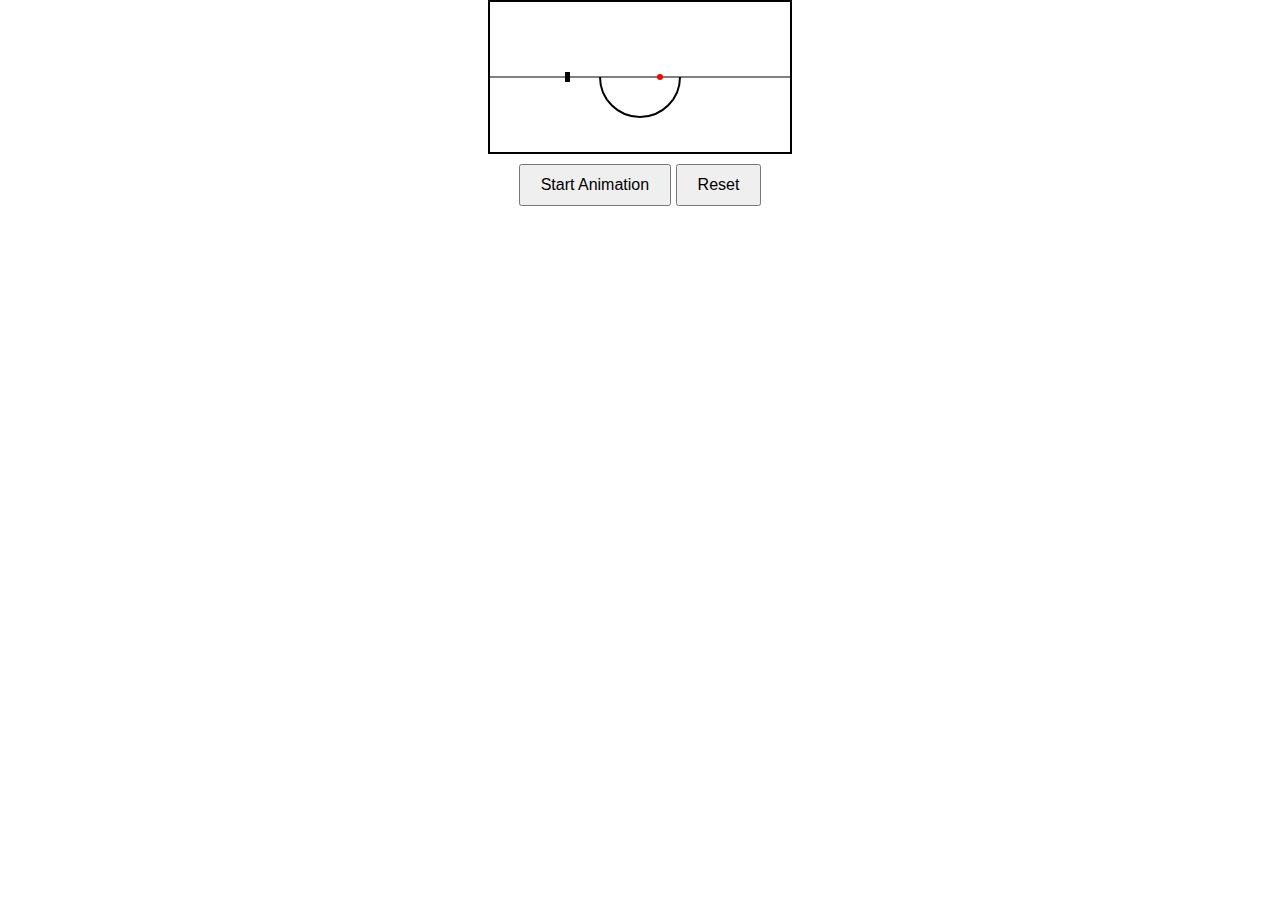
==== index.html @ ae90fa97 "Initial Commit" ====
<!DOCTYPE html>
<html lang="en">
<head>
    <meta charset="UTF-8">
    <meta name="viewport" content="width=device-width, initial-scale=1.0">
    <link rel="stylesheet" href="styles.css">
    <title>Concave Mirror Animation</title>
</head>
<body>
    <div class="container">
        <canvas id="mirrorCanvas"></canvas>
        <button id="startAnimation">Start Animation</button>
        <button id="resetAnimation">Reset</button>
    </div>
    <script src="script.js"></script>
</body>
</html>
---- styles.css ----
body {
    font-family: Arial, sans-serif;
    text-align: center;
    margin: 0;
    padding: 0;
}

.container {
    position: relative;
}

canvas {
    border: 2px solid black;
    display: block;
    margin: 0 auto;
}

button {
    margin-top: 10px;
    padding: 10px 20px;
    font-size: 16px;
    cursor: pointer;
}
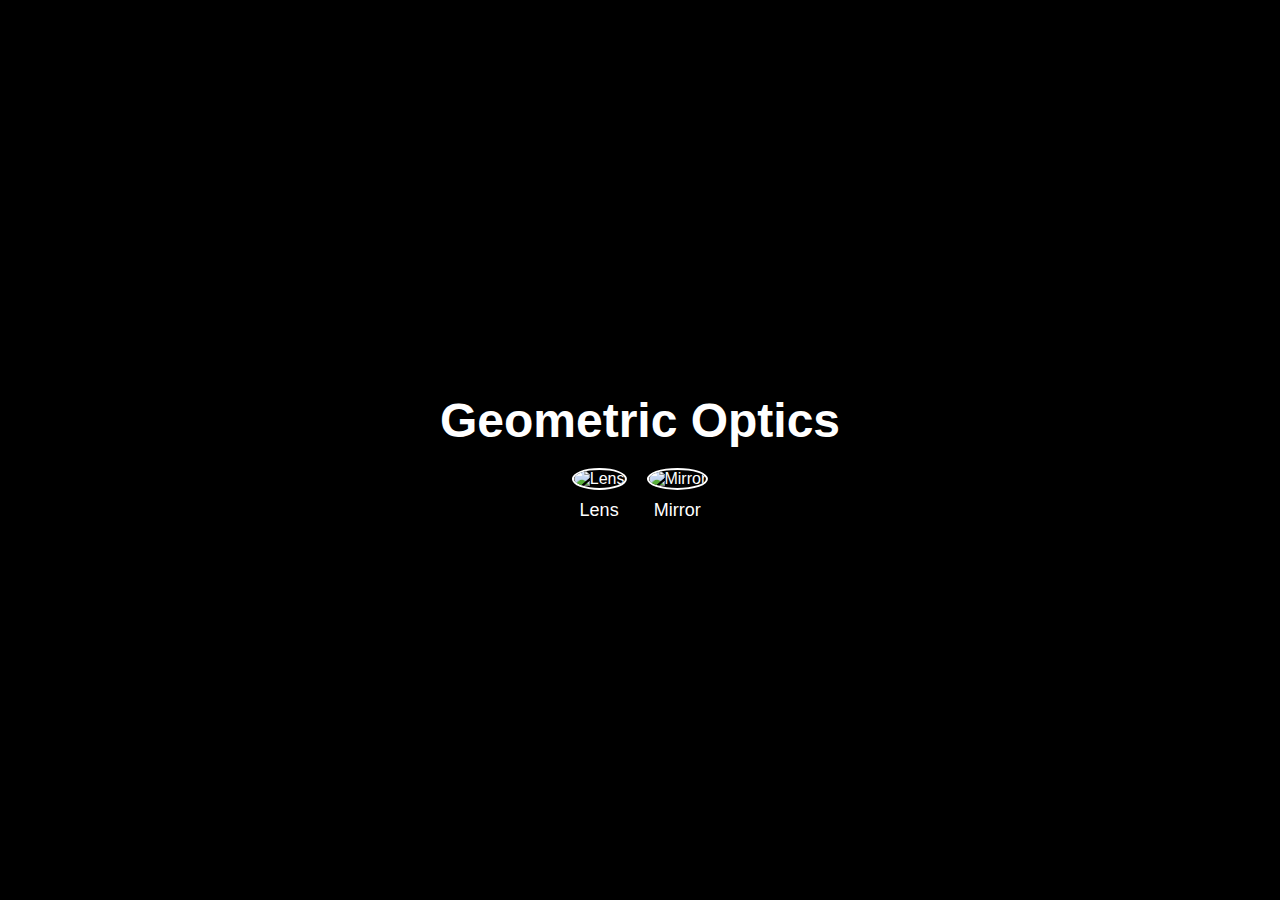
==== commit ece5fb1d: "Created page 1" ====
--- a/index.html
+++ b/index.html
@@ -4,14 +4,23 @@
     <meta charset="UTF-8">
     <meta name="viewport" content="width=device-width, initial-scale=1.0">
     <link rel="stylesheet" href="styles.css">
-    <title>Concave Mirror Animation</title>
+    <title>Geometric Optics</title>
 </head>
 <body>
     <div class="container">
-        <canvas id="mirrorCanvas"></canvas>
-        <button id="startAnimation">Start Animation</button>
-        <button id="resetAnimation">Reset</button>
+        <h1>Geometric Optics</h1>
+        <div class="images">
+            <div class="item" id="lens">
+                <img src="https://img.freepik.com/premium-vector/app-logo-design-web-logomodern-logo-design-template_528899-14.jpg?w=740" alt="Lens" alt="Lens">
+                <p>Lens</p>
+            </div>
+            <div class="item" id="mirror">
+                <img src="https://d1whtlypfis84e.cloudfront.net/guides/wp-content/uploads/2019/09/18115000/convex-1024x911.jpg" alt="Mirror" alt="Mirror">
+                <p>Mirror</p>
+            </div>
+        </div>
     </div>
     <script src="script.js"></script>
 </body>
 </html>
+
--- a/styles.css
+++ b/styles.css
@@ -1,11 +1,55 @@
 body {
+    margin: 0;
+    padding: 0;
+    background-color: black;
+    color: white;
     font-family: Arial, sans-serif;
     text-align: center;
-    margin: 0;
-    padding: 0;
 }
 
 .container {
+    position: absolute;
+    top: 50%;
+    left: 50%;
+    transform: translate(-50%, -50%);
+}
+
+h1 {
+    font-size: 48px;
+    margin-bottom: 20px;
+}
+
+.images {
+    display: flex;
+    justify-content: center;
+}
+
+.item {
+    margin: 0 10px;
+    cursor: pointer;
+}
+
+img {
+    width: 150px;
+    height: 100px;
+    border: 2px solid white;
+    border-radius: 50%;
+}
+
+.item img {
+    width: 100px;
+    height: 100px;
+    border: 2px solid white;
+    border-radius: 50%;
+    transition: transform 0.3s;
+}
+
+p {
+    margin-top: 10px;
+    font-size: 18px;
+}
+
+.convex {
     position: relative;
 }
 
@@ -20,4 +64,4 @@
     padding: 10px 20px;
     font-size: 16px;
     cursor: pointer;
-}
+}